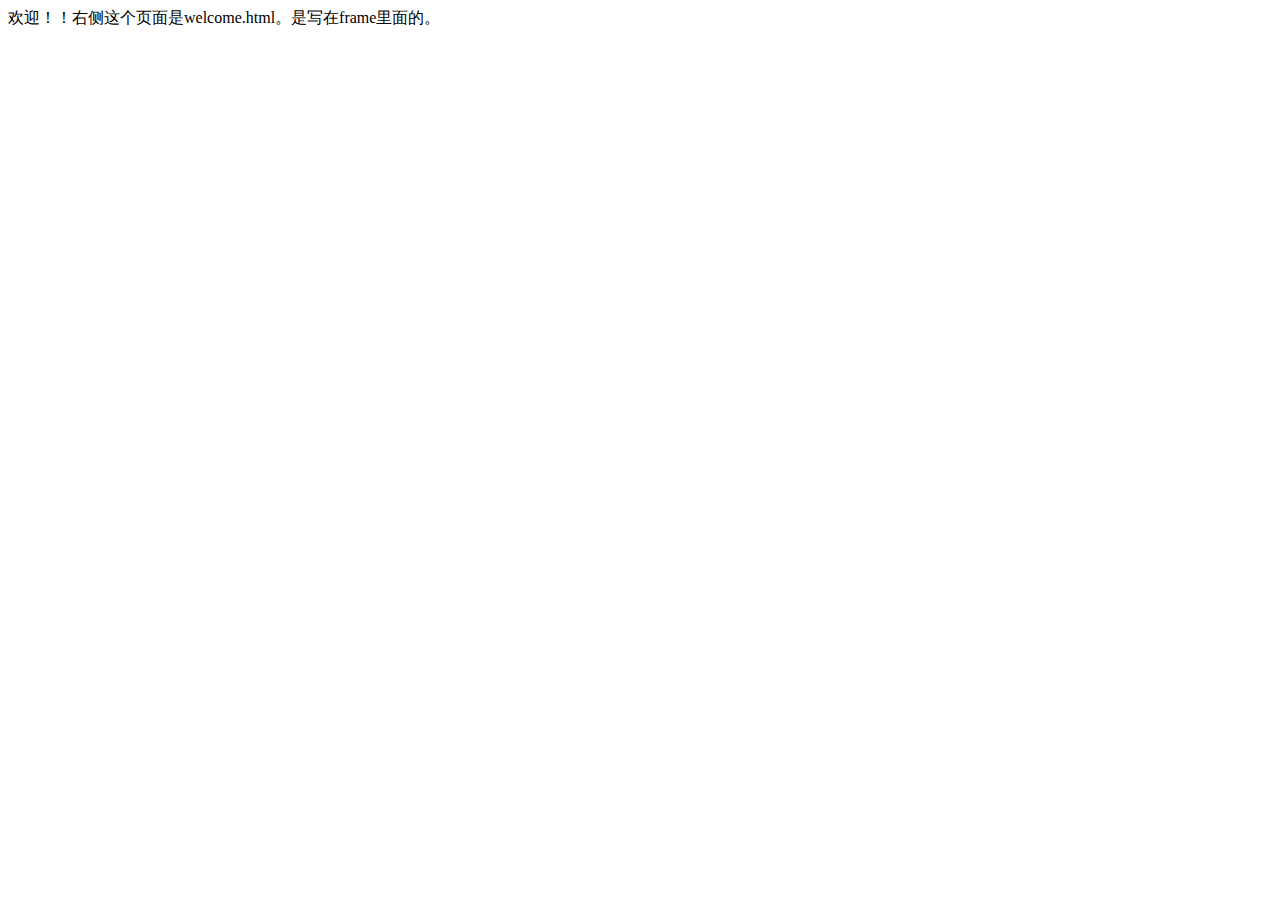
==== admin/welcome.html @ 632054f7 "first commit" ====
<!DOCTYPE html PUBLIC "-//W3C//DTD XHTML 1.0 Transitional//EN" "http://www.w3.org/TR/xhtml1/DTD/xhtml1-transitional.dtd">
<html xmlns="http://www.w3.org/1999/xhtml">
<head>
<meta http-equiv="Content-Type" content="text/html; charset=utf-8" />
<meta name="renderer" content="webkit">
<title>无标题文档</title>
</head>

<body>
欢迎！！右侧这个页面是welcome.html。是写在frame里面的。
</body>
</html>
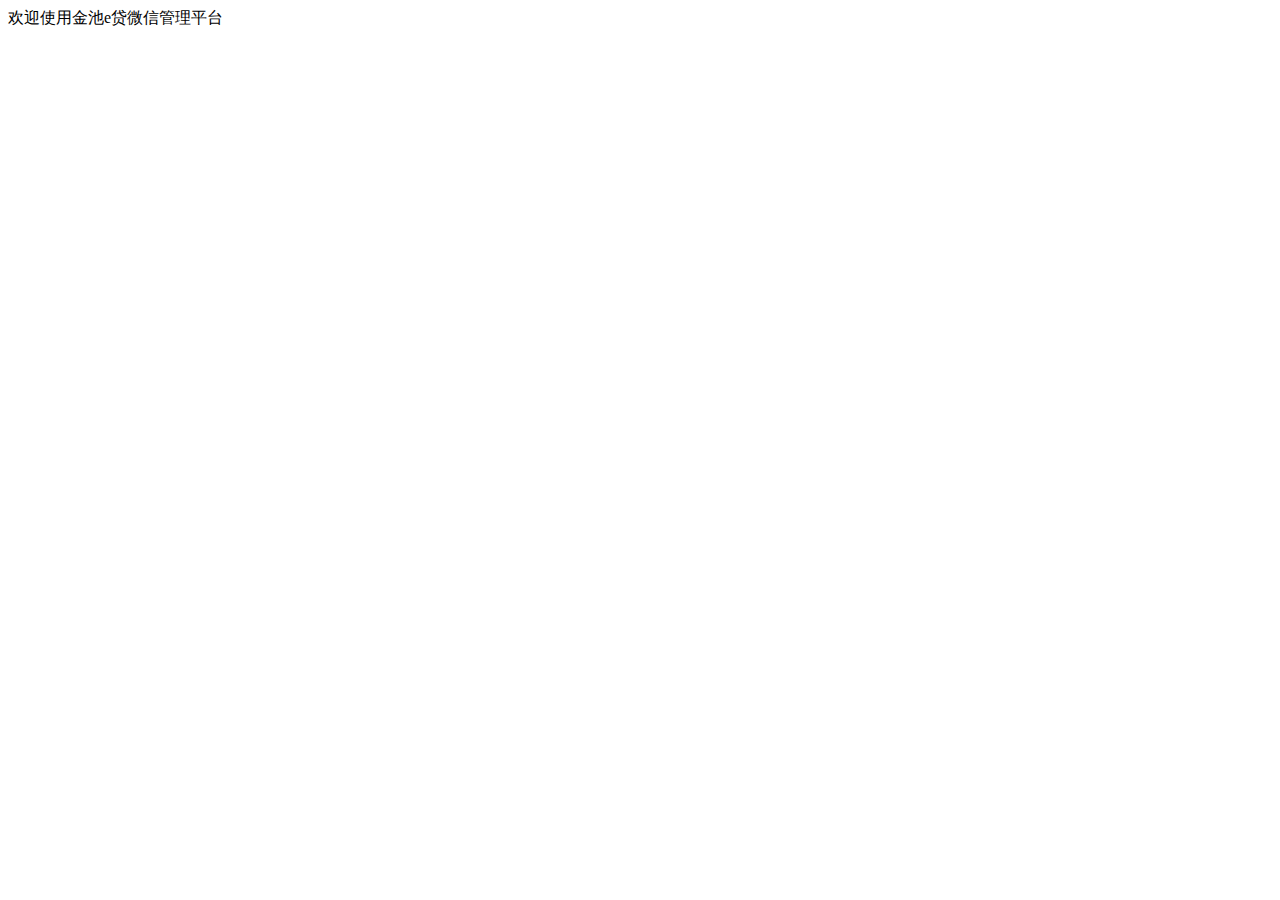
==== commit 3aaae943: "对静态html页面添加html.css 修改wx_reply表字段长度 后台页面一点修改" ====
--- a/admin/welcome.html
+++ b/admin/welcome.html
@@ -7,6 +7,6 @@
 </head>
 
 <body>
-欢迎！！右侧这个页面是welcome.html。是写在frame里面的。
+欢迎使用金池e贷微信管理平台
 </body>
 </html>
